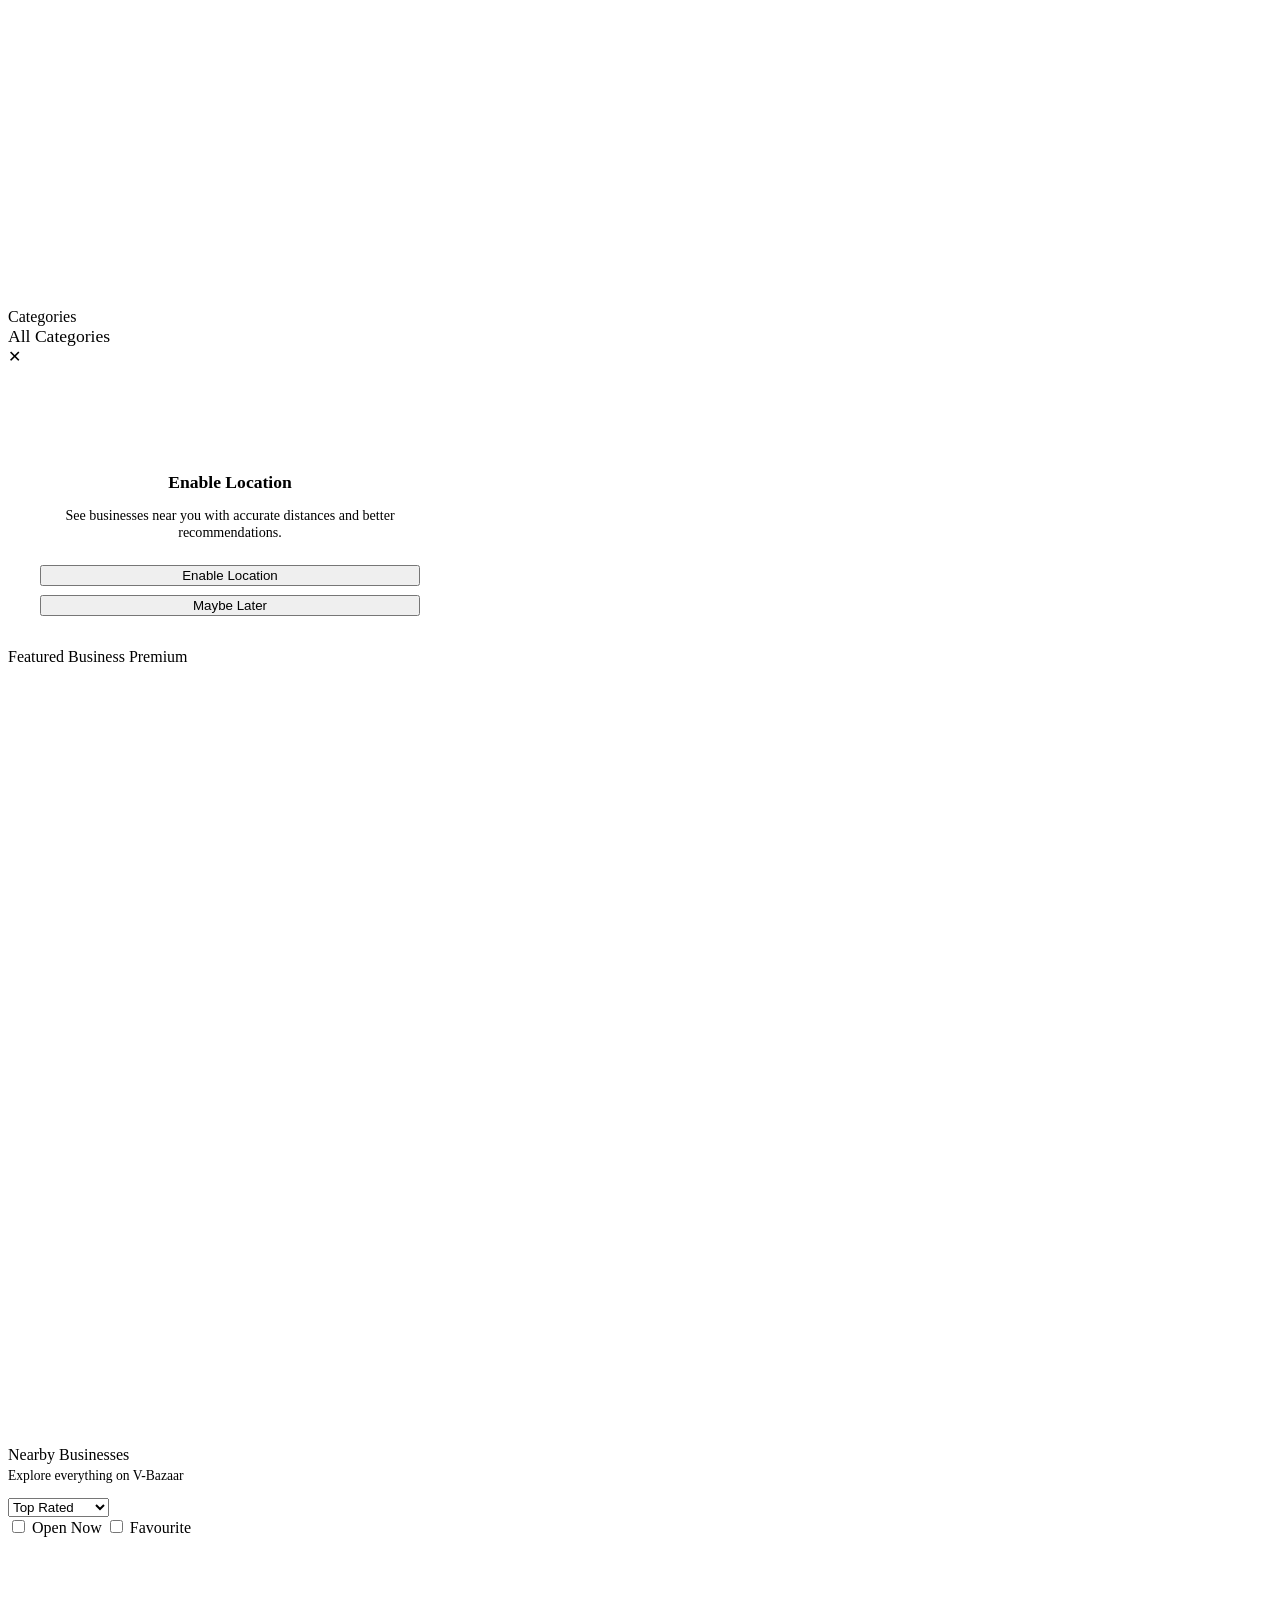
==== frontend/index.html @ b96e642e "Fix ad slider: inactive slides were intercepting clicks meant for the active one All ad slides share" ====
<!DOCTYPE html>
<html lang="en">
<head>
<meta charset="UTF-8">
<meta name="viewport" content="width=device-width, initial-scale=1.0">
<title>V-Bazaar — Discover Local Businesses</title>
<link rel="stylesheet" href="/css/main.css">
<style>
/* ===== V-BAZAAR HOMEPAGE REDESIGN (scoped to this page — other pages untouched) ===== */
/* Shared vb-nav / vb-card / vb-modal / vb-filter / vb-section component CSS now lives in main.css. */
body{background:var(--cream);}

/* HERO / SPONSORED AD SLIDER */
.vb-hero{padding:1.25rem 1.5rem 0;}
.vb-hero-inner{max-width:1100px;margin:0 auto;}
.vb-hero-box{position:relative;height:280px;border-radius:var(--radius-lg);overflow:hidden;background:var(--charcoal);}
.vb-hero-static{height:100%;display:flex;align-items:center;justify-content:center;text-align:center;background:linear-gradient(135deg,var(--charcoal),#3D4141);padding:2rem;}
.vb-hero-static h1{color:white;margin-bottom:0.75rem;}
.vb-hero-static h1 em{color:var(--saffron);font-style:italic;}
.vb-hero-static p{color:rgba(255,255,255,0.65);}
.vb-slide{position:absolute;inset:0;opacity:0;pointer-events:none;transition:opacity 0.6s ease;cursor:pointer;}
.vb-slide.active{opacity:1;pointer-events:auto;z-index:1;}
.vb-slide img{width:100%;height:100%;object-fit:cover;}
.vb-slide-overlay{position:absolute;inset:0;background:linear-gradient(to top,rgba(20,22,22,0.88),rgba(20,22,22,0.25) 50%,transparent 75%);}
.vb-slide-content{position:absolute;left:1.75rem;bottom:1.5rem;right:1.75rem;color:white;max-width:560px;}
.vb-ad-pill{display:inline-flex;align-items:center;gap:0.4rem;background:rgba(238,108,41,0.9);padding:0.25rem 0.7rem;border-radius:999px;font-size:0.68rem;font-weight:700;text-transform:uppercase;letter-spacing:0.05em;margin-bottom:0.6rem;}
.vb-slide-content h2{color:white;font-size:clamp(1.25rem,2.4vw,1.6rem);margin-bottom:0.4rem;display:flex;align-items:center;gap:0.5rem;}
.vb-slide-content p{color:rgba(255,255,255,0.78);font-size:0.84rem;margin-bottom:0.9rem;max-width:460px;}
.vb-slide-nav{position:absolute;bottom:1.5rem;right:1.75rem;display:flex;align-items:center;gap:0.6rem;z-index:5;}
.vb-slide-arrow{width:32px;height:32px;border-radius:50%;background:rgba(255,255,255,0.18);color:white;display:flex;align-items:center;justify-content:center;backdrop-filter:blur(4px);transition:background 0.2s;}
.vb-slide-arrow:hover{background:rgba(255,255,255,0.32);}
.vb-dots{display:flex;align-items:center;gap:0.4rem;}
.vb-dot{width:8px;height:8px;border-radius:999px;background:rgba(255,255,255,0.4);cursor:pointer;transition:all 0.25s;}
.vb-dot.active{width:22px;background:var(--saffron);}
@media(max-width:600px){
  .vb-hero{padding:0.75rem 0.75rem 0;}
  .vb-hero-box{height:170px;}
  .vb-slide-content{left:1rem;bottom:1rem;right:1rem;max-width:none;}
  .vb-ad-pill{padding:0.2rem 0.6rem;font-size:0.62rem;margin-bottom:0.5rem;}
  .vb-slide-content h2{font-size:1.05rem;margin-bottom:0.35rem;}
  .vb-slide-content .btn{padding:0.4rem 0.8rem;font-size:0.78rem;}
  .vb-slide-nav{bottom:0.6rem;right:0.6rem;gap:0.35rem;}
  .vb-slide-arrow{width:24px;height:24px;}
  .vb-dot{width:6px;height:6px;}
  .vb-dot.active{width:16px;}
  .vb-slide-content p{display:none;}
  .vb-hero-static{padding:1.25rem;}
  .vb-hero-static h1{font-size:1.3rem;}
  .vb-hero-static p{font-size:0.82rem;}
}

/* CATEGORIES — always exactly one row; anything that doesn't fit is reachable via the More tile's modal */
.vb-cat-grid{display:flex;flex-wrap:nowrap;overflow:hidden;gap:1rem;}
.vb-cat-tile{width:100px;flex-shrink:0;padding:1rem 0.5rem;border-radius:var(--radius-md);border:1.5px solid var(--border);background:white;display:flex;flex-direction:column;align-items:center;gap:0.6rem;cursor:pointer;transition:all var(--transition);}
.vb-cat-tile:hover{border-color:var(--saffron);background:var(--saffron-light);}
.vb-cat-icon{width:44px;height:44px;border-radius:var(--radius-sm);background:var(--cream-dark);color:var(--charcoal);display:flex;align-items:center;justify-content:center;transition:all var(--transition);}
.vb-cat-tile:hover .vb-cat-icon{background:var(--saffron);color:white;}
.vb-cat-label{font-size:0.78rem;font-weight:600;text-align:center;color:var(--charcoal);line-height:1.25;}
@media(max-width:480px){ .vb-cat-tile{width:80px;padding:0.75rem 0.4rem;} .vb-cat-icon{width:38px;height:38px;} }

/* FOOTER */
.vb-footer{background:var(--charcoal);color:rgba(255,255,255,0.7);padding:3.5rem 1.5rem 1.5rem;margin-top:2rem;}
.vb-footer-grid{display:grid;grid-template-columns:2fr 1fr 1fr 1fr;gap:2.5rem;margin-bottom:2.5rem;}
.vb-footer-brand{display:flex;align-items:center;gap:0.5rem;font-weight:700;font-size:1.1rem;color:white;margin-bottom:0.75rem;}
.vb-footer h4{font-size:0.82rem;text-transform:uppercase;letter-spacing:0.06em;color:white;margin-bottom:0.9rem;font-weight:700;}
.vb-footer ul{list-style:none;display:flex;flex-direction:column;gap:0.55rem;}
.vb-footer ul li a{font-size:0.85rem;color:rgba(255,255,255,0.6);transition:color var(--transition);}
.vb-footer ul li a:hover{color:var(--saffron);}
.vb-footer-bottom{border-top:1px solid rgba(255,255,255,0.12);padding-top:1.25rem;display:flex;justify-content:space-between;flex-wrap:wrap;gap:0.5rem;font-size:0.78rem;color:rgba(255,255,255,0.5);}
@media(max-width:700px){ .vb-footer-grid{grid-template-columns:1fr 1fr;} }
@media(max-width:420px){ .vb-footer-grid{grid-template-columns:1fr;} }

/* DARK THEME (scoped to this page's own components only — shared vb- component dark rules live in main.css) */
html[data-theme="dark"] .vb-cat-tile{background:#242727;border-color:#3A3D3D;}
html[data-theme="dark"] .vb-cat-icon{background:#2E3131;color:#E0E0E0;}
html[data-theme="dark"] .vb-cat-label{color:#D0D0D0;}
</style>
</head>
<body>
<nav class="vb-nav" id="vb-nav"></nav>

<section class="vb-hero">
  <div class="vb-hero-inner">
    <div class="vb-hero-box" id="hero-box">
      <div class="vb-hero-static" id="hero-static">
        <div>
          <h1>Discover <em>Local Businesses</em> Near You</h1>
          <p>Your neighbourhood marketplace — find restaurants, shops, services and more.</p>
        </div>
      </div>
      <div id="hero-ads" style="display:none;height:100%;position:relative;">
        <div id="ads-slides"></div>
        <div class="vb-slide-nav" id="ads-nav" style="display:none;">
          <button class="vb-slide-arrow" onclick="prevAdSlide()"><span id="ic-chev-left"></span></button>
          <div class="vb-dots" id="ads-dots"></div>
          <button class="vb-slide-arrow" onclick="nextAdSlideManual()"><span id="ic-chev-right"></span></button>
        </div>
      </div>
    </div>
  </div>
</section>

<div class="container">
  <section class="vb-section">
    <div class="vb-section-head">
      <div class="vb-section-title">Categories</div>
      <a href="/search/" style="font-size:0.85rem;font-weight:600;color:var(--saffron);"></a>
    </div>
    <div class="vb-cat-grid" id="cat-grid"></div>
  </section>
</div>

<div class="vb-modal-overlay" id="cat-modal-overlay" onclick="if(event.target===this)closeCatModal()">
  <div class="vb-modal">
    <div class="vb-modal-head">
      <div class="vb-section-title" style="font-size:1.1rem;">All Categories</div>
      <div class="vb-modal-close" onclick="closeCatModal()">✕</div>
    </div>
    <div class="vb-modal-cat-grid" id="cat-modal-grid"></div>
  </div>
</div>

<div class="vb-modal-overlay" id="location-modal-overlay" onclick="if(event.target===this)dismissLocationModal()">
  <div class="vb-modal" style="max-width:380px;text-align:center;padding:2rem;">
    <div style="width:56px;height:56px;border-radius:50%;background:var(--saffron-light);display:flex;align-items:center;justify-content:center;margin:0 auto 1rem;" id="ic-loc-modal"></div>
    <h3 style="font-family:var(--font-body);font-weight:700;font-size:1.1rem;margin-bottom:0.5rem;">Enable Location</h3>
    <p style="color:var(--slate-mid);font-size:0.88rem;margin-bottom:1.5rem;">See businesses near you with accurate distances and better recommendations.</p>
    <button class="btn btn-primary" style="width:100%;justify-content:center;margin-bottom:0.6rem;" onclick="detectLocation()">Enable Location</button>
    <button class="btn btn-secondary" style="width:100%;justify-content:center;" onclick="dismissLocationModal()">Maybe Later</button>
  </div>
</div>

<main class="container">

  <section class="vb-section">
    <div class="vb-section-head">
      <div class="vb-section-title"><span id="ic-crown"></span> Featured Business <span class="vb-premium-pill">Premium</span></div>
    </div>
    <div class="vb-featured-scroll" id="featured-grid">
      <div class="skeleton" style="height:260px;border-radius:18px;flex:0 0 30%;"></div>
      <div class="skeleton" style="height:260px;border-radius:18px;flex:0 0 30%;"></div>
      <div class="skeleton" style="height:260px;border-radius:18px;flex:0 0 30%;"></div>
    </div>
  </section>

  <section class="vb-section">
    <div class="vb-section-head">
      <div>
        <div class="vb-section-title" id="biz-heading">Nearby Businesses</div>
        <p id="biz-sub" style="color:var(--slate-light);font-size:0.85rem;margin-top:0.25rem;">Explore everything on V-Bazaar</p>
      </div>
      <div class="vb-filter-row">
        <div class="vb-filter-select-wrap">
          <span id="ic-sort"></span>
          <select class="vb-filter-select" onchange="sortBiz(this.value)">
            <option value="-average_rating">Top Rated</option>
            <option value="-total_orders">Most Popular</option>
            <option value="-created_at">Newest</option>
          </select>
        </div>
        <label class="vb-filter-check"><input type="checkbox" id="open-now" onchange="filterOpenNow(this.checked)"><span id="ic-open-now"></span> Open Now</label>
        <label class="vb-filter-check"><input type="checkbox" id="fav-only" onchange="filterFavOnly(this.checked)"><span id="ic-fav"></span> Favourite</label>
      </div>
    </div>
    <div class="vb-card-grid" id="biz-grid">
      <div class="skeleton" style="height:260px;border-radius:18px;"></div>
      <div class="skeleton" style="height:260px;border-radius:18px;"></div>
      <div class="skeleton" style="height:260px;border-radius:18px;"></div>
      <div class="skeleton" style="height:260px;border-radius:18px;"></div>
      <div class="skeleton" style="height:260px;border-radius:18px;"></div>
      <div class="skeleton" style="height:260px;border-radius:18px;"></div>
    </div>
    <div style="text-align:center;margin-top:2rem;" id="load-more-wrap"></div>
  </section>
</main>

<footer class="vb-footer">
  <div class="container">
    <div class="vb-footer-grid">
      <div>
        <div class="vb-footer-brand"><span class="vb-brand-icon" id="vb-footer-icon" style="width:28px;height:28px;"></span> V-Bazaar</div>
        <p style="font-size:0.85rem;max-width:260px;">Your neighbourhood's digital marketplace — connecting customers with local businesses.</p>
      </div>
      <div><h4>Explore</h4><ul id="footer-explore-cats"><li><a href="/search/">All Categories</a></li></ul></div>
      <div><h4>For Business</h4><ul><li><a href="/business-dashboard/#create">List your business</a></li><li><a href="/contact/">Collaborate with us</a></li><li><a href="/contact/">Get Verified</a></li></ul></div>
      <div><h4>Company</h4><ul><li><a href="/about/">About Us</a></li><li><a href="/contact/">Contact Us</a></li><li><a href="#">Privacy Policy</a></li></ul></div>
    </div>
    <div class="vb-footer-bottom"><span>© 2026 V-Bazaar. All Rights Reserved.</span><span>Developed in Nepal</span></div>
  </div>
</footer>

<div class="toast-container"></div>
<script src="/js/app.js"></script>
<script>
let params = { ordering: '-average_rating' };
let page = 1;
let userLoc = null;

// Static icons
document.getElementById('vb-footer-icon').innerHTML = coloredIcon('shop', 14, 'white');
document.getElementById('ic-chev-left').innerHTML = plainIcon('chevronLeft', 16);
document.getElementById('ic-chev-right').innerHTML = plainIcon('chevronRight', 16);
document.getElementById('ic-loc-modal').innerHTML = coloredIcon('location', 26, 'var(--saffron-dark)');
document.getElementById('ic-crown').innerHTML = coloredIcon('crown', 20, 'var(--saffron)');
document.getElementById('ic-sort').innerHTML = plainIcon('filter', 14);
document.getElementById('ic-open-now').innerHTML = plainIcon('clock', 14);
document.getElementById('ic-fav').innerHTML = plainIcon('heart', 14);

async function init() {
  renderVbNavbar('vb-nav');
  await loadAds();
  await loadCategories();
  await loadFeatured();
  await loadBusinesses();
  const saved = Location.get();
  if (saved) { userLoc = saved; await loadBusinesses(); }
  else if (!localStorage.getItem('vb_location_dismissed')) {
    document.getElementById('location-modal-overlay').classList.add('open');
  }
}

function dismissLocationModal() {
  document.getElementById('location-modal-overlay').classList.remove('open');
  localStorage.setItem('vb_location_dismissed', '1');
}

const AD_INTERVAL_MS = 5000;
let adsData = [];
let adsIndex = 0;
let adsTimer = null;

async function loadAds() {
  const resp = await API.getAdvertisements();
  if (!resp.ok) return;
  adsData = resp.data.results || resp.data || [];
  if (!adsData.length) return;

  document.getElementById('ads-slides').innerHTML = adsData.map((a, i) => `
    <div class="vb-slide" data-i="${i}" onclick="window.location.href='/business/?slug=${a.business_slug}'">
      <img src="${a.image}" alt="${a.business_name}">
      <div class="vb-slide-overlay"></div>
      <div class="vb-slide-content">
        <span class="vb-ad-pill">${coloredIcon('megaphone', 12, 'white')}  Ad</span>
        <h2>${a.business_name}${a.business_is_verified ? coloredIcon('about', 16, 'white') : ''}</h2>
        ${a.business_short_description ? `<p>${a.business_short_description}</p>` : ''}
        <a href="/business/?slug=${a.business_slug}" class="btn btn-primary btn-sm" onclick="event.stopPropagation()">${uiIcon('arrow',14)} Visit Business</a>
      </div>
    </div>`).join('');

  document.getElementById('ads-nav').style.display = adsData.length > 1 ? 'flex' : 'none';
  document.getElementById('ads-dots').innerHTML = adsData.length > 1
    ? adsData.map((_, i) => `<div class="vb-dot" id="dot-${i}" onclick="goToAdSlide(${i})"></div>`).join('')
    : '';

  document.getElementById('hero-static').style.display = 'none';
  document.getElementById('hero-ads').style.display = 'block';
  showAdSlide(0);
  startAdsTimer();
}

function showAdSlide(i) {
  adsIndex = i;
  document.querySelectorAll('.vb-slide').forEach(el => el.classList.toggle('active', Number(el.dataset.i) === i));
  document.querySelectorAll('.vb-dot').forEach((el, idx) => el.classList.toggle('active', idx === i));
}

function nextAdSlide() { showAdSlide((adsIndex + 1) % adsData.length); }
function nextAdSlideManual() { nextAdSlide(); startAdsTimer(); }
function prevAdSlide() { showAdSlide((adsIndex - 1 + adsData.length) % adsData.length); startAdsTimer(); }
function goToAdSlide(i) { showAdSlide(i); startAdsTimer(); }

function startAdsTimer() {
  clearInterval(adsTimer);
  if (adsData.length < 2) return;
  adsTimer = setInterval(nextAdSlide, AD_INTERVAL_MS);
}

let allCats = [];

function makeCatTile(c) {
  const el = document.createElement('div');
  el.className = 'vb-cat-tile';
  el.innerHTML = `<div class="vb-cat-icon">${categoryIcon(c.slug)}</div><div class="vb-cat-label">${c.name}</div>`;
  el.onclick = () => { window.location.href = `/search/?category=${encodeURIComponent(c.slug)}`; };
  return el;
}

async function loadCategories() {
  const resp = await API.getCategories();
  if (!resp.ok) return;
  allCats = resp.data.results || resp.data;
  renderCatRow();
  let resizeTimer;
  window.addEventListener('resize', () => { clearTimeout(resizeTimer); resizeTimer = setTimeout(renderCatRow, 150); });

  const top5 = [...allCats].sort((a, b) => (b.business_count || 0) - (a.business_count || 0)).slice(0, 5);
  document.getElementById('footer-explore-cats').innerHTML = top5.length
    ? top5.map(c => `<li><a href="/search/?category=${encodeURIComponent(c.slug)}">${c.name}</a></li>`).join('')
    : '<li><a href="/search/">All Categories</a></li>';
}

// Fits as many category tiles as actually fit on one row (measured, not hardcoded),
// with a "More" tile that opens the full list for anything that doesn't fit.
function renderCatRow() {
  const grid = document.getElementById('cat-grid');
  grid.innerHTML = '';
  const containerWidth = grid.clientWidth || grid.parentElement.clientWidth || (window.innerWidth - 48);
  const tile = window.innerWidth <= 480 ? 80 : 100;
  const gap = 16;

  // How many tiles (min tile+gap each) actually fit on this row?
  const fitCount = Math.max(1, Math.floor((containerWidth + gap) / (tile + gap)));

  let shown;
  if (allCats.length <= fitCount) {
    shown = allCats.slice();
  } else {
    // Reserve exactly one slot for the "More" tile at the end.
    shown = allCats.slice(0, Math.max(1, fitCount - 1));
  }
  shown.forEach(c => grid.appendChild(makeCatTile(c)));

  const hasMore = allCats.length > shown.length;
  if (hasMore) {
    const moreEl = document.createElement('div');
    moreEl.className = 'vb-cat-tile';
    moreEl.innerHTML = `<div class="vb-cat-icon">${plainIcon('more',20)}</div><div class="vb-cat-label">More</div>`;
    moreEl.onclick = openCatModal;
    grid.appendChild(moreEl);
  }

  // Instead of packing tiles tight from the left (which leaves an awkward dead
  // zone on the right when the row isn't perfectly full), spread them evenly
  // across the whole row so the row always looks filled edge-to-edge.
  const totalShown = shown.length + (hasMore ? 1 : 0);
  grid.style.justifyContent = totalShown > 1 ? 'space-between' : 'flex-start';
}

function openCatModal() {
  const modalGrid = document.getElementById('cat-modal-grid');
  modalGrid.innerHTML = '';
  allCats.forEach(c => modalGrid.appendChild(makeCatTile(c)));
  document.getElementById('cat-modal-overlay').classList.add('open');
}
function closeCatModal() { document.getElementById('cat-modal-overlay').classList.remove('open'); }

let featuredAutoTimer = null;

async function loadFeatured() {
  const resp = await API.getFeatured();
  const grid = document.getElementById('featured-grid');
  const list = resp.data?.results || resp.data || [];
  if (!resp.ok || !list.length) { grid.innerHTML = '<p style="color:var(--slate-light);">No featured businesses yet.</p>'; return; }
  grid.innerHTML = list.map(b => renderVbCard(b, true, userLoc?.lat, userLoc?.lon)).join('');
  initFeaturedAutoScroll();
}

function initFeaturedAutoScroll() {
  const track = document.getElementById('featured-grid');
  clearInterval(featuredAutoTimer);
  if (!track || track.children.length < 2) return;
  const advance = () => {
    const first = track.firstElementChild;
    if (!first) return;
    const cardWidth = first.getBoundingClientRect().width + 20;
    const atEnd = track.scrollLeft + track.clientWidth >= track.scrollWidth - 10;
    track.scrollTo({ left: atEnd ? 0 : track.scrollLeft + cardWidth, behavior: 'smooth' });
  };
  featuredAutoTimer = setInterval(advance, 1500);
  track.addEventListener('mouseenter', () => clearInterval(featuredAutoTimer));
  track.addEventListener('mouseleave', () => { clearInterval(featuredAutoTimer); featuredAutoTimer = setInterval(advance, 1500); });
  track.addEventListener('touchstart', () => clearInterval(featuredAutoTimer), { passive: true });
}

let favOnly = false;

async function loadBusinesses(append = false) {
  const grid = document.getElementById('biz-grid');
  if (!append) UI.loading(grid);
  const p = { ...params, page };
  if (document.getElementById('open-now').checked) p.open_now = 'true';
  if (userLoc) { p.lat = userLoc.lat; p.lon = userLoc.lon; }
  const resp = await API.getBusinesses(p);
  let bizs = resp.data?.results || resp.data || [];
  if (favOnly) bizs = bizs.filter(b => b.is_saved);
  const html = bizs.map(b => renderVbCard(b, false, userLoc?.lat, userLoc?.lon)).join('');
  if (append) grid.innerHTML += html;
  else grid.innerHTML = html || '<div class="empty-state"><div class="empty-icon">🔍</div><h3>No businesses found</h3><p>Try adjusting filters.</p></div>';
  const wrap = document.getElementById('load-more-wrap');
  wrap.innerHTML = (!favOnly && resp.data?.next) ? `<button class="btn btn-secondary" onclick="page++;loadBusinesses(true)">Load More</button>` : '';
}

function sortBiz(v) { params.ordering = v; page = 1; loadBusinesses(); }
function filterOpenNow(v) { if (v) params.open_now = 'true'; else delete params.open_now; loadBusinesses(); }
function filterFavOnly(v) { favOnly = v; loadBusinesses(); }
async function detectLocation() {
  try {
    userLoc = await Location.detect();
    document.getElementById('location-modal-overlay').classList.remove('open');
    UI.toast('Location detected!', 'success');
    await loadBusinesses();
    await loadFeatured();
  } catch { UI.toast('Could not detect location.', 'error'); }
}

init();
</script>
</body>
</html>
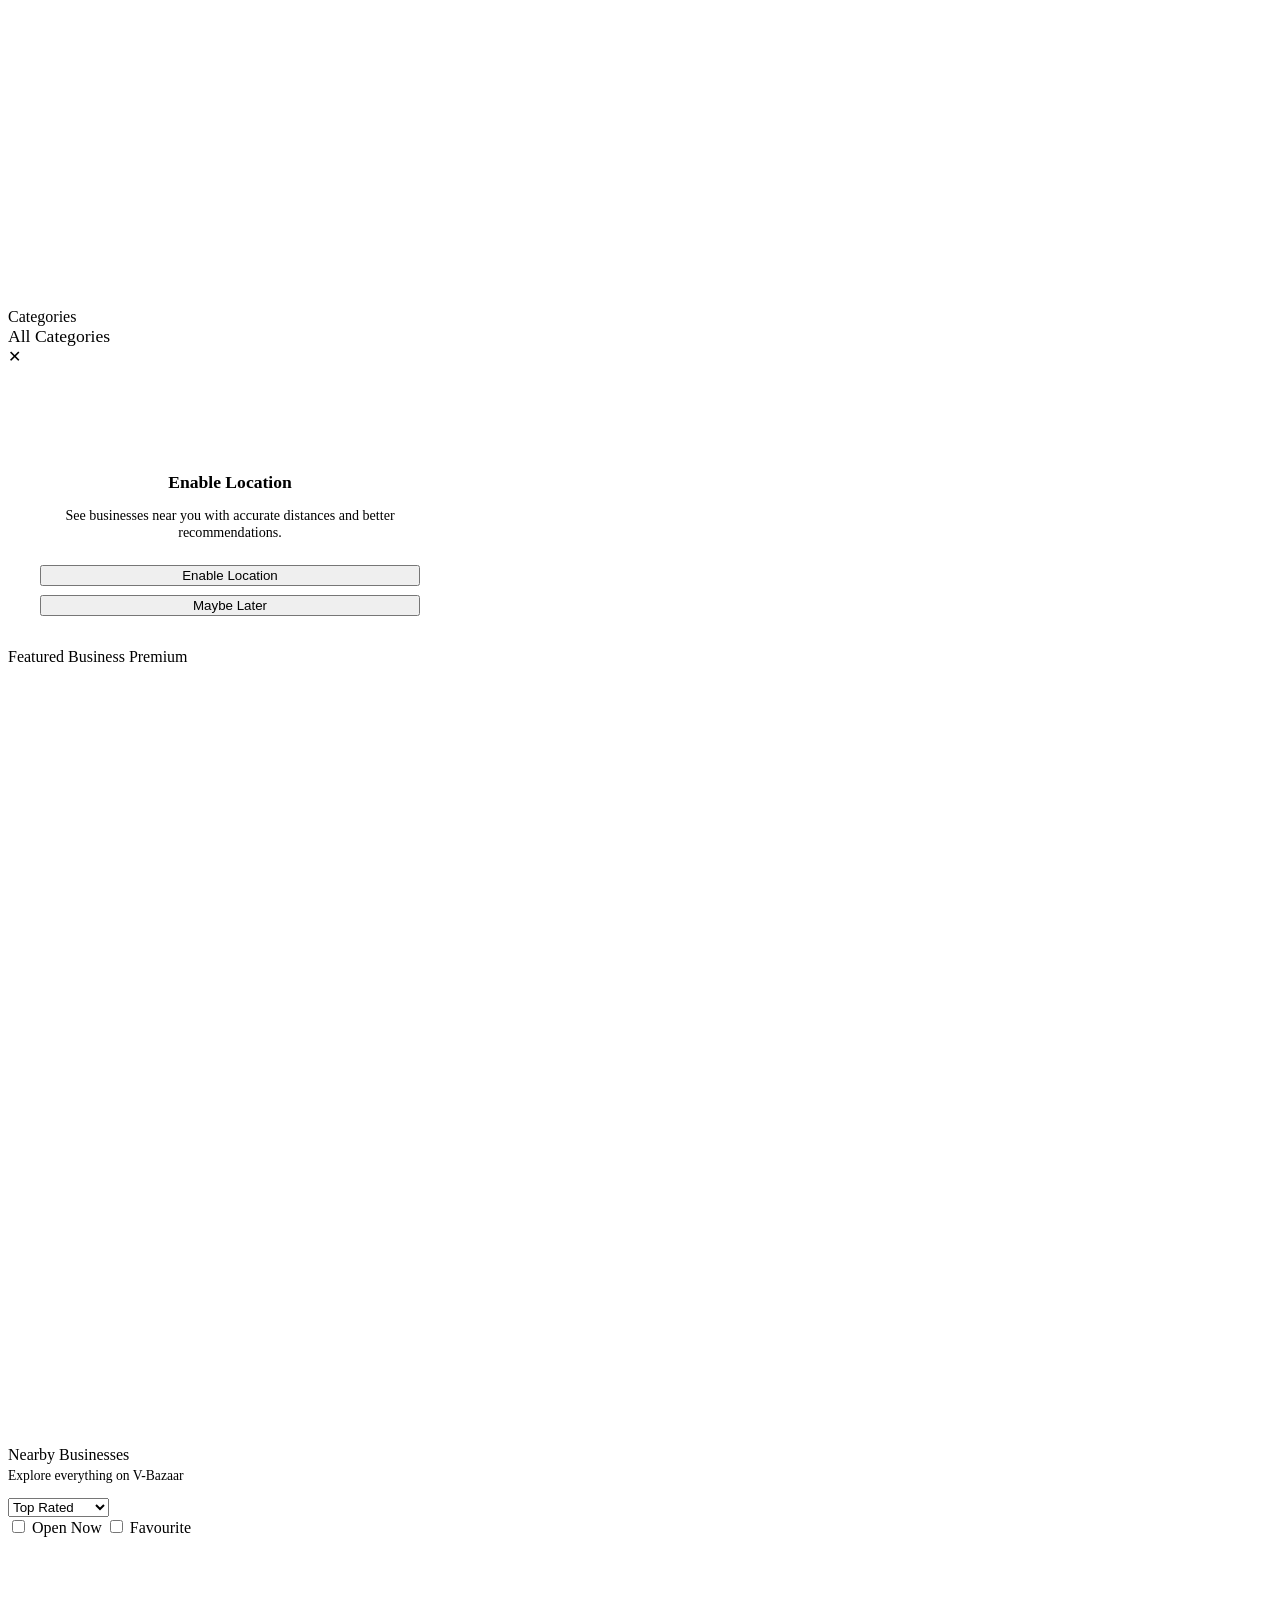
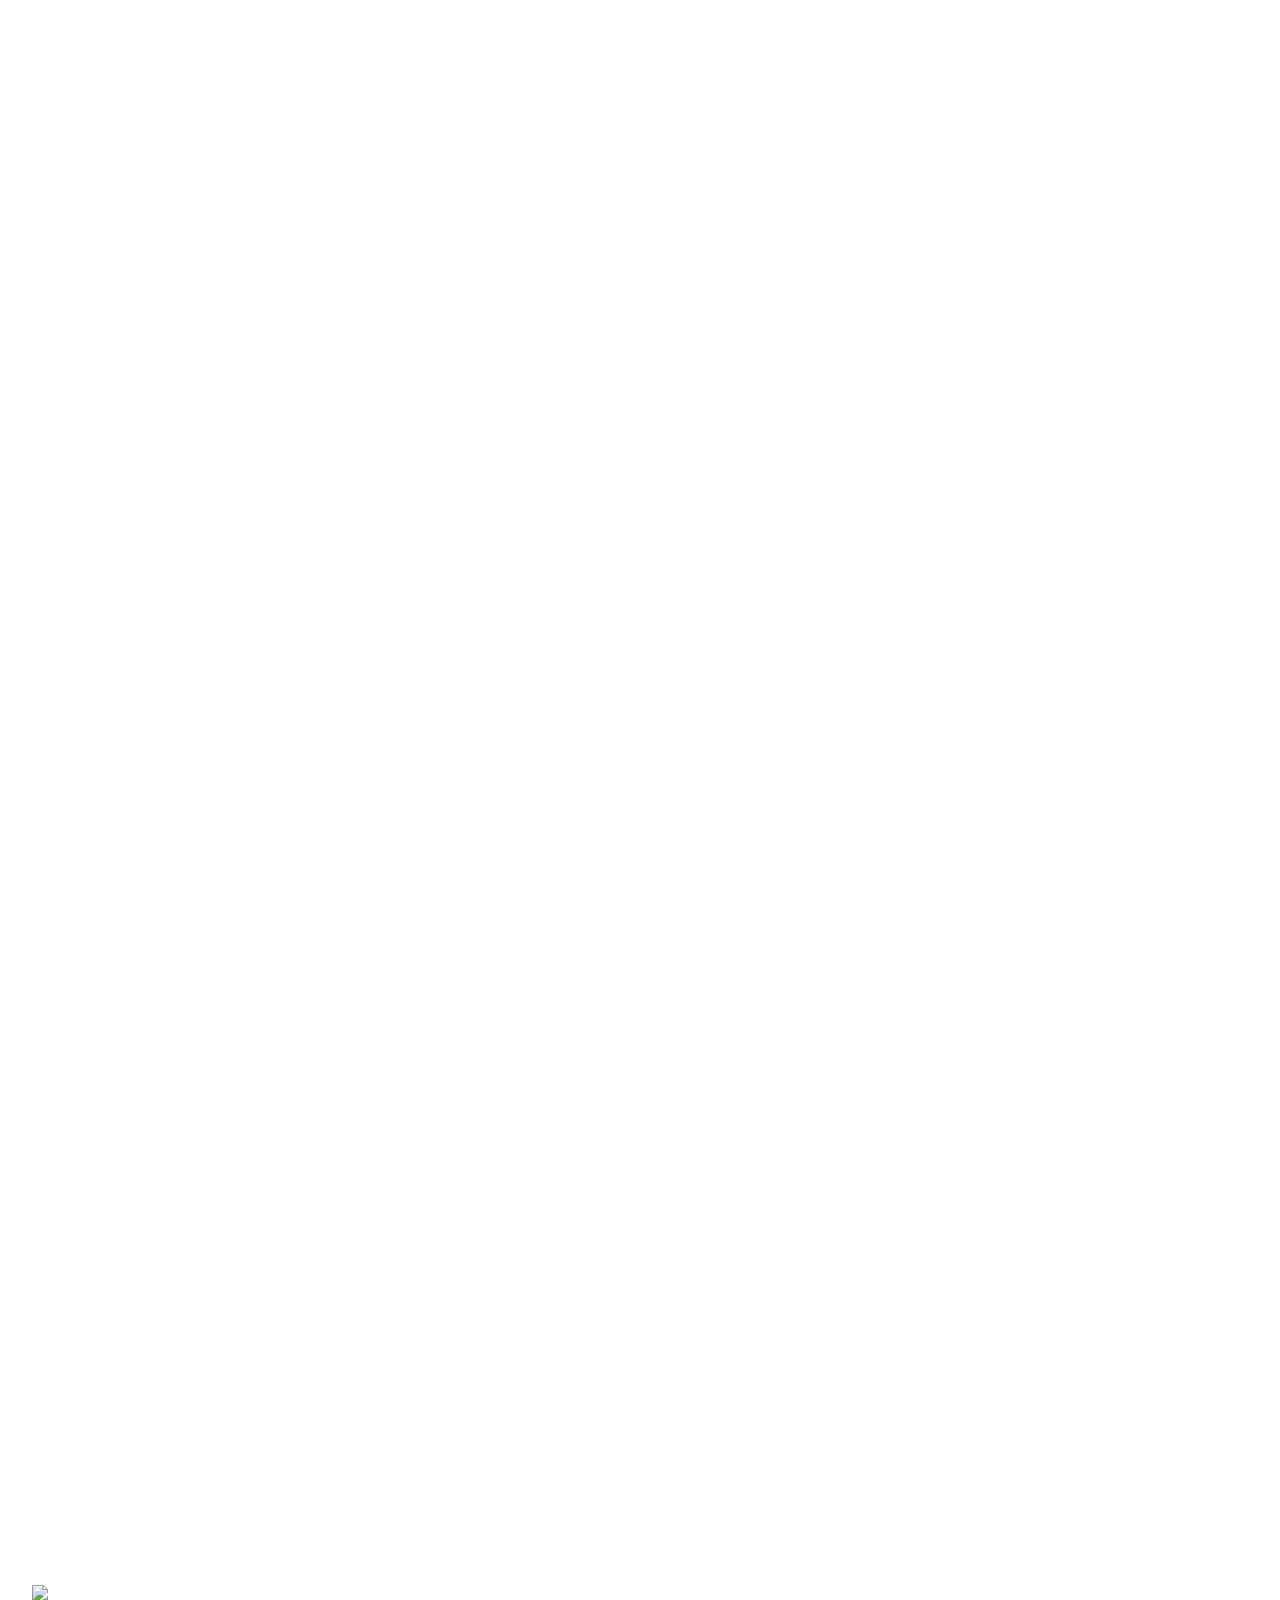
==== commit ac835f7b: "Integrate the official V-Bazaar logo site-wide Generated PWA/favicon assets (icon-192, icon-512, mas" ====
--- a/frontend/index.html
+++ b/frontend/index.html
@@ -197,7 +197,7 @@
 let userLoc = null;
 
 // Static icons
-document.getElementById('vb-footer-icon').innerHTML = coloredIcon('shop', 14, 'white');
+document.getElementById('vb-footer-icon').innerHTML = '<img src="/images/icon-192.png" alt="V-Bazaar" style="width:100%;height:100%;object-fit:cover;border-radius:inherit;">';
 document.getElementById('ic-chev-left').innerHTML = plainIcon('chevronLeft', 16);
 document.getElementById('ic-chev-right').innerHTML = plainIcon('chevronRight', 16);
 document.getElementById('ic-loc-modal').innerHTML = coloredIcon('location', 26, 'var(--saffron-dark)');
